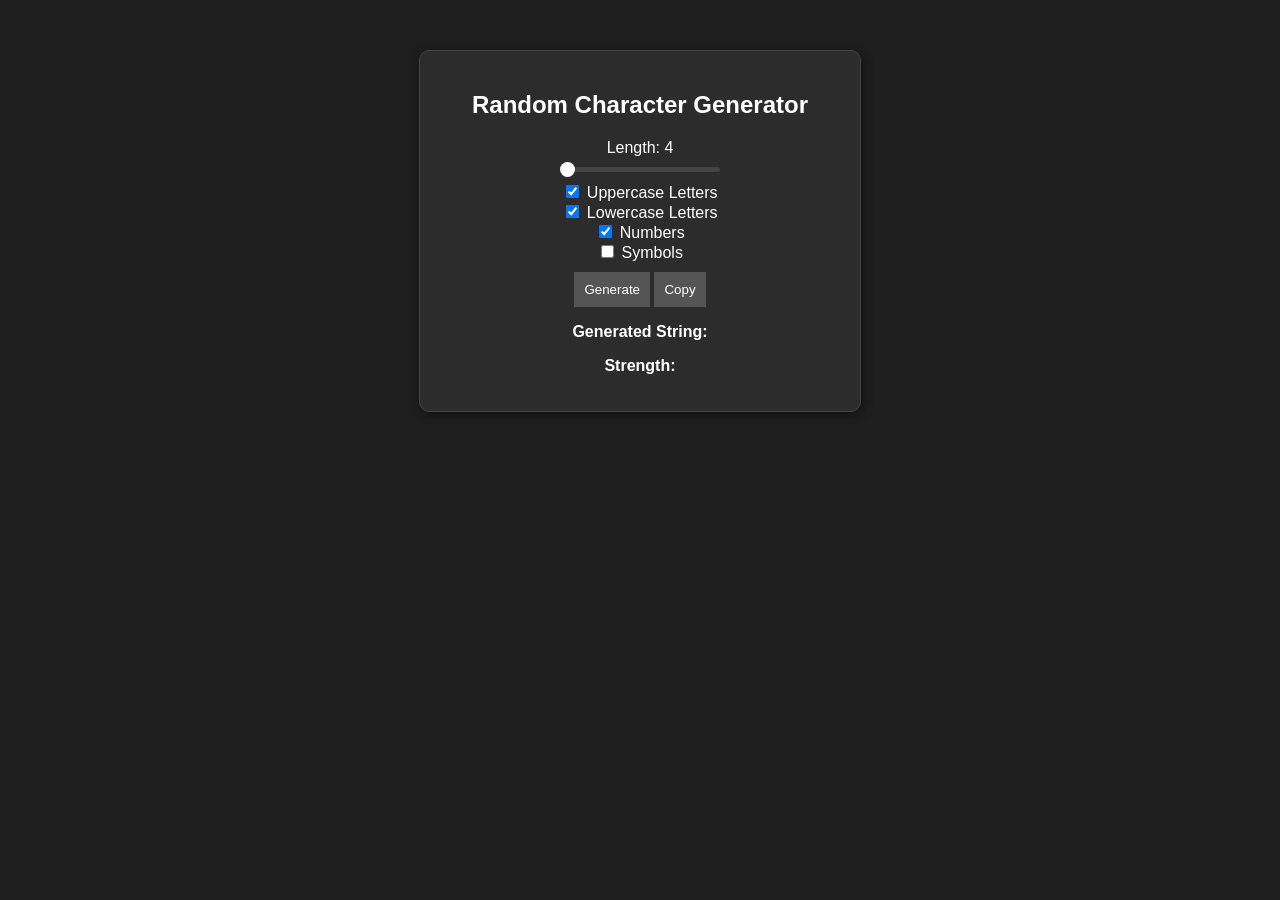
==== index.html @ e5b3e342 "Update and rename main.html to index.html" ====
<!DOCTYPE html>
<html lang="en">
  <head>
    <meta charset="UTF-8" />
    <meta name="viewport" content="width=device-width, initial-scale=1.0" />
    <title>Random Character Generator</title>
    <link rel="stylesheet" href="styles.css" />
  </head>
  <body>
    <div class="container">
      <h2>Random Character Generator</h2>

      <label for="length">Length: <span id="lengthValue">4</span></label
      ><br />
      <input type="range" id="length" min="4" max="32" value="4" /><br />
      <label
        ><input type="checkbox" id="uppercase" checked /> Uppercase
        Letters</label
      ><br />
      <label
        ><input type="checkbox" id="lowercase" checked /> Lowercase
        Letters</label
      ><br />
      <label><input type="checkbox" id="numbers" checked /> Numbers</label
      ><br />
      <label><input type="checkbox" id="symbols" /> Symbols</label><br />

      <button onclick="generateString()">Generate</button>
      <button onclick="copyToClipboard()">Copy</button>
      <p><strong>Generated String:</strong> <span id="output"></span></p>
      <p><strong>Strength:</strong> <span id="strength"></span></p>
    </div>

    <script src="script.js"></script>
  </body>
</html>
---- styles.css ----
body {
  font-family: Arial, sans-serif;
  text-align: center;
  margin: 50px;
  background: #1e1e1e;
  color: #fff;
}

.container {
  max-width: 400px;
  margin: auto;
  padding: 20px;
  border: 1px solid #444;
  border-radius: 10px;
  background: #2c2c2c;
  box-shadow: 2px 2px 10px rgba(0, 0, 0, 0.5);
}

button {
  margin-top: 10px;
  padding: 10px;
  background: #555;
  color: white;
  border: none;
  cursor: pointer;
  transition: background 0.3s;
}

button:hover {
  background: #777;
}

/* Styling the range slider */
input[type="range"] {
  width: 40%;
  margin: 10px 0;
  -webkit-appearance: none;
  background: #444;
  height: 5px;
  border-radius: 5px;
  outline: none;
}

input[type="range"]::-webkit-slider-thumb {
  -webkit-appearance: none;
  width: 15px;
  height: 15px;
  background: #fff;
  border-radius: 50%;
  cursor: pointer;
}

input[type="range"]::-moz-range-thumb {
  width: 15px;
  height: 15px;
  background: #fff;
  border-radius: 50%;
  cursor: pointer;
}
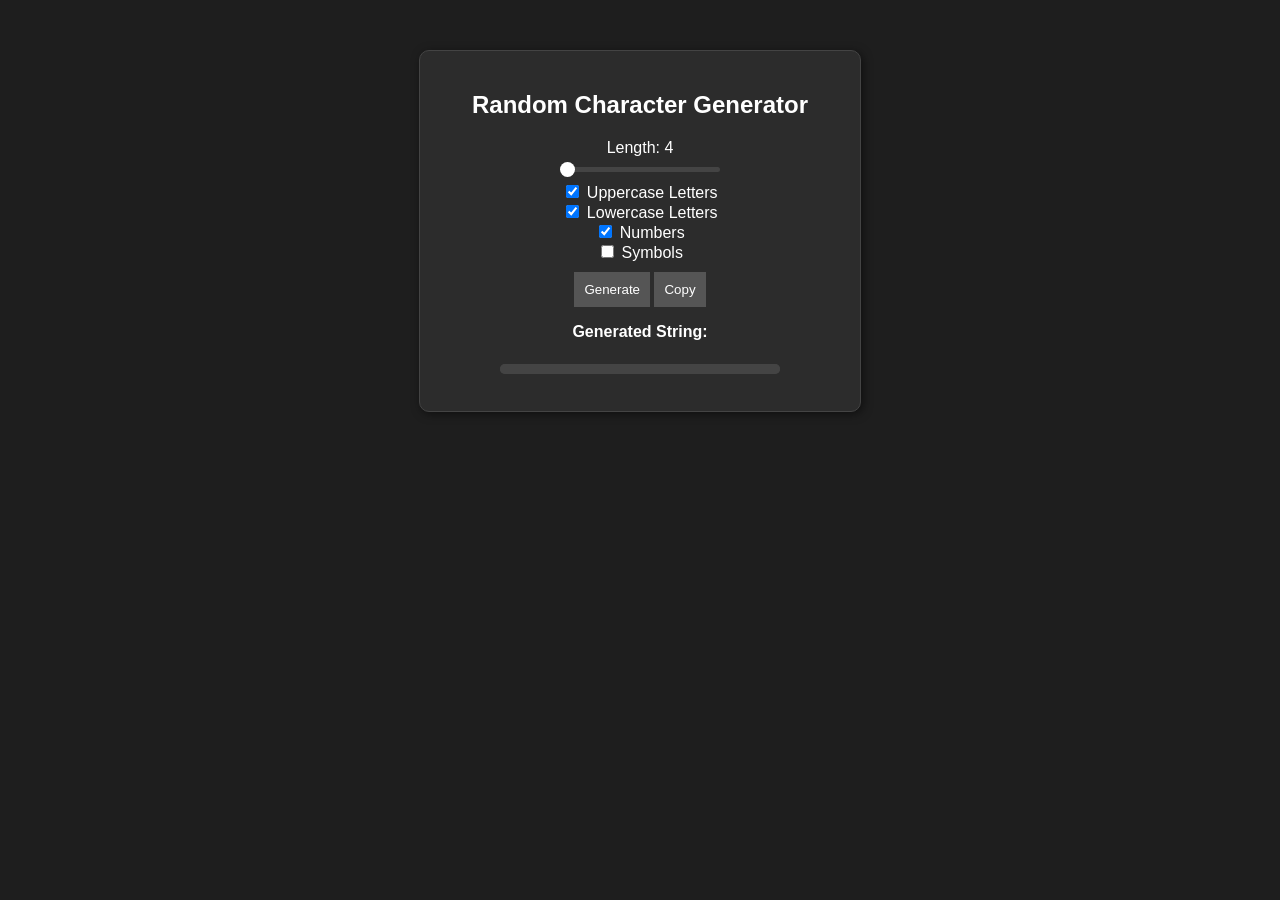
==== commit ffa2879d: "Update index.html" ====
--- a/index.html
+++ b/index.html
@@ -28,7 +28,10 @@
       <button onclick="generateString()">Generate</button>
       <button onclick="copyToClipboard()">Copy</button>
       <p><strong>Generated String:</strong> <span id="output"></span></p>
-      <p><strong>Strength:</strong> <span id="strength"></span></p>
+      <p> 
+        <progress id="strengthBar" value="0" max="100"></progress> 
+        <span id="strength"></span>
+      </p>
     </div>
 
     <script src="script.js"></script>
--- a/styles.css
+++ b/styles.css
@@ -57,3 +57,21 @@
   border-radius: 50%;
   cursor: pointer;
 }
+
+progress {
+  width: 70%;
+  height: 10px;
+  border-radius: 5px;
+  background: #444;
+  appearance: none;
+}
+
+progress::-webkit-progress-bar {
+  background: #444;
+  border-radius: 5px;
+}
+
+progress::-webkit-progress-value {
+  background: #4caf50;
+  border-radius: 5px;
+}
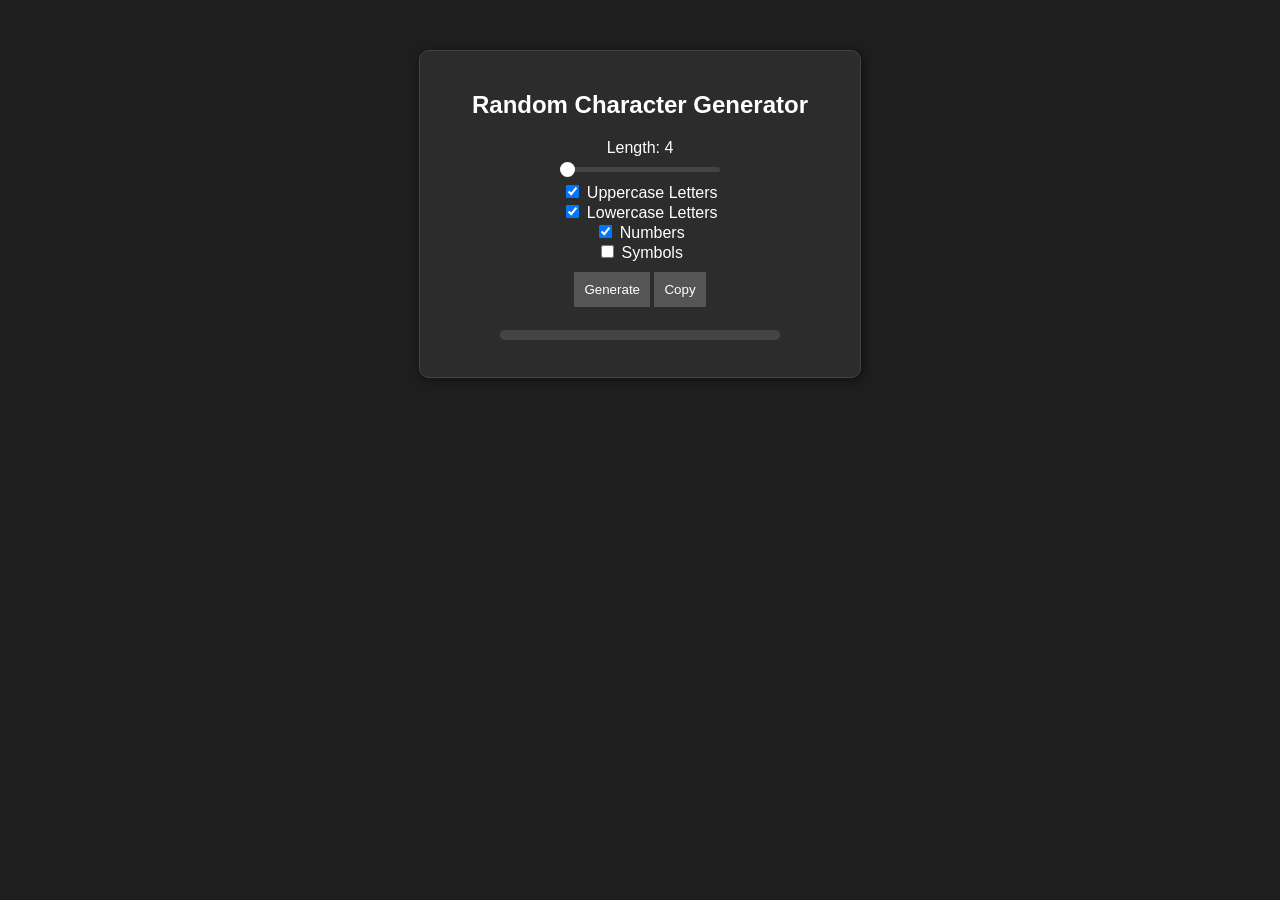
==== commit 829df41b: "Update index.html" ====
--- a/index.html
+++ b/index.html
@@ -11,25 +11,39 @@
       <h2>Random Character Generator</h2>
 
       <label for="length">Length: <span id="lengthValue">4</span></label
-      ><br />
-      <input type="range" id="length" min="4" max="32" value="4" /><br />
-      <label
-        ><input type="checkbox" id="uppercase" checked /> Uppercase
-        Letters</label
-      ><br />
-      <label
-        ><input type="checkbox" id="lowercase" checked /> Lowercase
-        Letters</label
-      ><br />
-      <label><input type="checkbox" id="numbers" checked /> Numbers</label
-      ><br />
-      <label><input type="checkbox" id="symbols" /> Symbols</label><br />
+      ><br>
+      <input type="range" id="length" min="4" max="32" value="4" /><br>
+      <label class="switch">
+        <input type="checkbox" id="uppercase" checked /> 
+        <span class="slider"></span>
+        Uppercase Letters
+      </label><br>
+
+      <label class="switch">
+        <input type="checkbox" id="lowercase" checked>
+        <span class="slider"></span>
+        Lowercase Letters
+      </label><br>
+      
+      <label class="switch">
+        <input type="checkbox" id="numbers" checked>
+        <span class="slider"></span>
+        Numbers
+      </label><br>
+      
+      <label class="switch">
+        <input type="checkbox" id="symbols">
+        <span class="slider"></span>
+        Symbols
+      </label><br>
 
       <button onclick="generateString()">Generate</button>
       <button onclick="copyToClipboard()">Copy</button>
-      <p><strong>Generated String:</strong> <span id="output"></span></p>
+      <p>
+        <span id="output"></span>
+      </p>
       <p> 
-        <progress id="strengthBar" value="0" max="100"></progress> 
+        <progress id="strengthBar" value="0" max="100"></progress><br> 
         <span id="strength"></span>
       </p>
     </div>
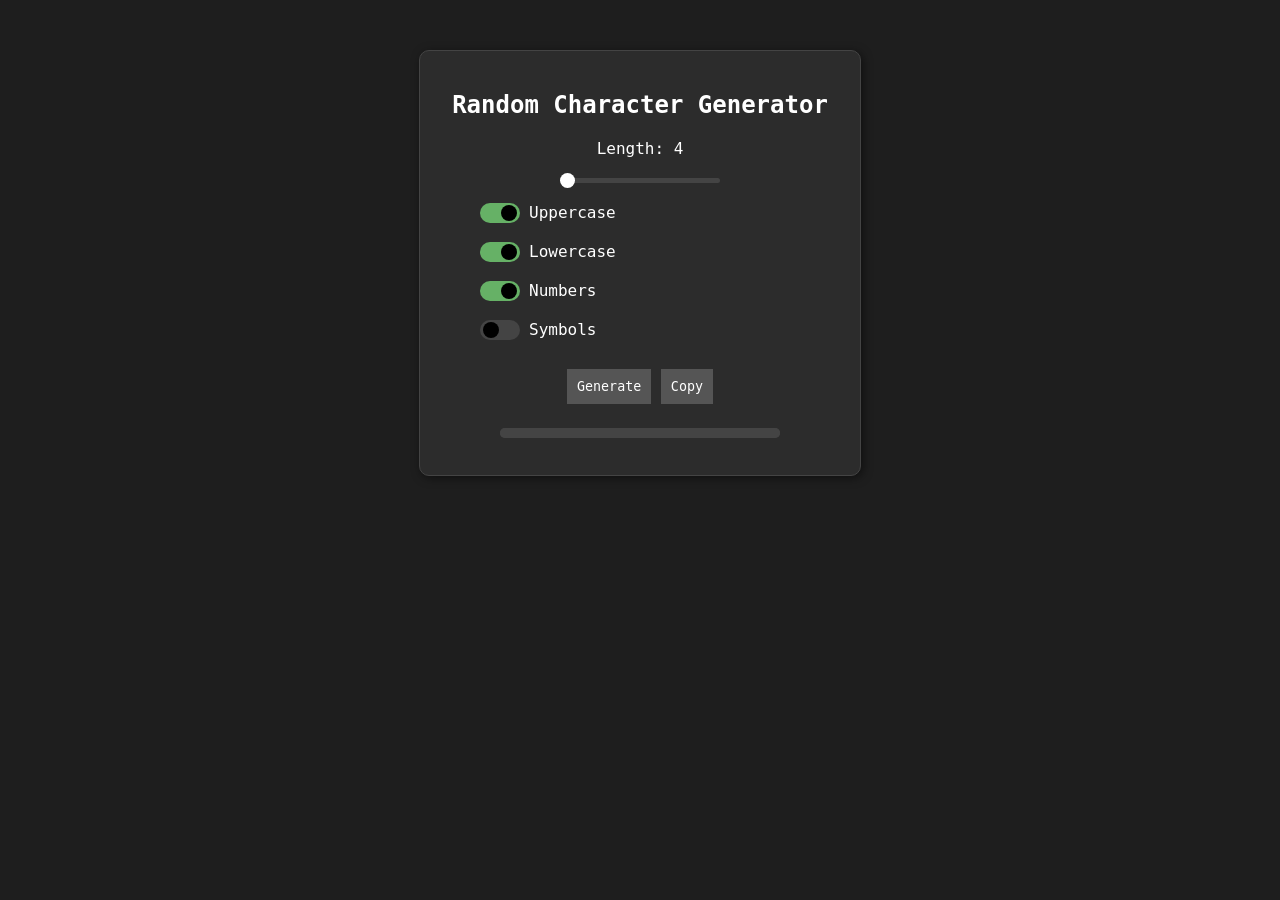
==== commit 0ee2f243: "Update index.html" ====
--- a/index.html
+++ b/index.html
@@ -16,13 +16,13 @@
       <label class="switch">
         <input type="checkbox" id="uppercase" checked /> 
         <span class="slider"></span>
-        Uppercase Letters
+        Uppercase
       </label><br>
 
       <label class="switch">
         <input type="checkbox" id="lowercase" checked>
         <span class="slider"></span>
-        Lowercase Letters
+        Lowercase
       </label><br>
       
       <label class="switch">
--- a/styles.css
+++ b/styles.css
@@ -1,5 +1,5 @@
 body {
-  font-family: Arial, sans-serif;
+  font-family: "Fire Code", monospace;
   text-align: center;
   margin: 50px;
   background: #1e1e1e;
@@ -16,7 +16,52 @@
   box-shadow: 2px 2px 10px rgba(0, 0, 0, 0.5);
 }
 
+.switch {
+  display: flex;
+  align-items: center;
+  gap: 9px;
+  cursor: pointer;
+  font-size: 16px;
+  margin-left: 40px;
+}
+
+.switch input {
+  display: none;
+}
+
+.slider {
+  position: relative;
+  width: 40px;
+  height: 20px;
+  background: #444;
+  border-radius: 20px;
+  transition: 0.3s;
+}
+
+.slider::before {
+  content: "";
+  position: absolute;
+  width: 16px;
+  height: 16px;
+  background: black;
+  border-radius: 50%;
+  top: 50%;
+  left: 3px;
+  transform: translateY(-50%);
+  transition: 0.3s;
+}
+
+.switch input:checked + .slider {
+  background: rgb(102, 177, 102);
+}
+
+.switch input:checked + .slider::before {
+  left: 21px;
+}
+
+
 button {
+  font-family: "Fire Code", monospace;
   margin-top: 10px;
   padding: 10px;
   background: #555;
@@ -33,7 +78,7 @@
 /* Styling the range slider */
 input[type="range"] {
   width: 40%;
-  margin: 10px 0;
+  margin: 20px 0;
   -webkit-appearance: none;
   background: #444;
   height: 5px;
